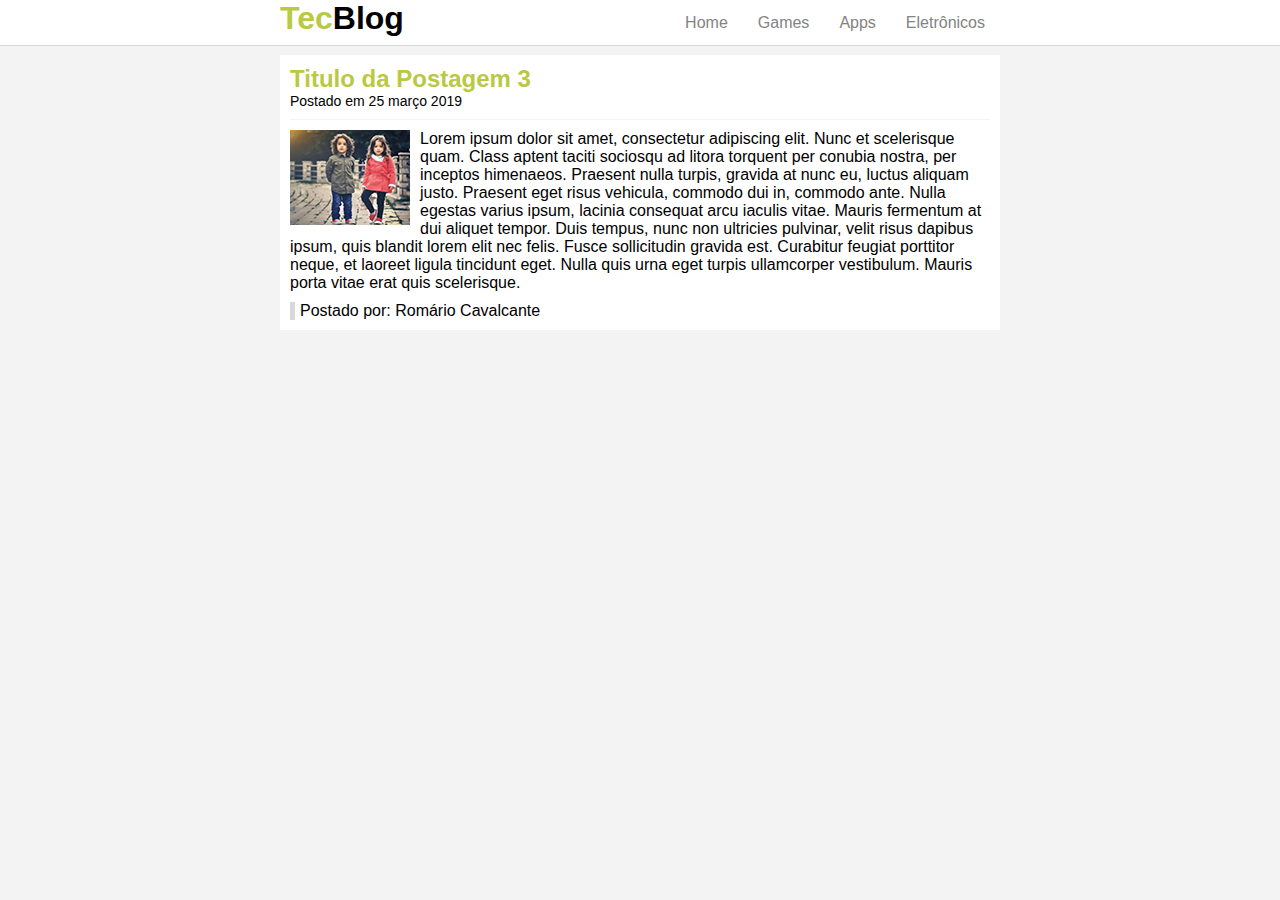
==== apps.html @ 092a5614 "Adicionando Meta Tag Social" ====
<!DOCTYPE html>
<html lang="pt-br">
<head>
	<title>TecBlog - Apps </title>
	<meta charset="utf-8">
	<link rel="stylesheet" type="text/css" href="assets/css/style.css">
</head>
<body>
	<header>
		<div class="center">
			<div id="logo">
				<h1>
					<span style="color:#b9c941">Tec</span>Blog
				</h1>
			</div>
			<div id="menu">
				<nav>
					<ul>
						<li><a href="index.html">Home</a></li>
						<li><a href="games.html">Games</a></li>
						<li><a href="apps.html">Apps</a></li>
						<li><a href="eletronicos.html">Eletrônicos</a></li>
					</ul>
				</nav>
			</div>
		</div>
	</header>

	<div id="postagem">

		<!-- Postagem 1 -->
		<section class="center">
			<h2>Titulo da Postagem 3</h2>
			<!-- Data da Posatgem -->
			<span class="data-postagem">Postado em 25 março 2019</span>
			<!-- Imagem da Postagem -->
			<img class="img-postagem" src="assets/images/imagem4.png">
			<!-- Texto da Postagem -->
			<p>
				Lorem ipsum dolor sit amet, consectetur adipiscing elit. Nunc et scelerisque quam. Class aptent taciti sociosqu ad litora torquent per conubia nostra, per inceptos himenaeos. Praesent nulla turpis, gravida at nunc eu, luctus aliquam justo. Praesent eget risus vehicula, commodo dui in, commodo ante. Nulla egestas varius ipsum, lacinia consequat arcu iaculis vitae. Mauris fermentum at dui aliquet tempor. Duis tempus, nunc non ultricies pulvinar, velit risus dapibus ipsum, quis blandit lorem elit nec felis. Fusce sollicitudin gravida est. Curabitur feugiat porttitor neque, et laoreet ligula tincidunt eget. Nulla quis urna eget turpis ullamcorper vestibulum. Mauris porta vitae erat quis scelerisque.
			</p>
			<!-- Autor da Postagem -->
			<span class="postado">Postado por: Romário Cavalcante</span>
		</section>

	</div> <!-- Fim da Div Postagem -->

	
</body>

</html>
---- assets/css/style.css ----
/*Limpar formatações padrão*/
* {
	margin: 0;
	padding: 0;
}
body {
	font-size: 16px;
	font-family: "Trebuchet MS", Helvetica, sans-serif;
	background: #f3f3f3;
}

header {
	background-color: #fff;
	border-bottom: 1px solid #d8d8d8;
	height: 45px;
	position: fixed;
	width: 100%;
	top: 0;
}
header .center {
	max-width: 720px;
	margin: auto;
	height: 45px;
}
#logo {
	float: left;
}
#menu {
	float: right; 
}
nav ul,
nav li  {
	list-style: none;
	margin: 0px;
	padding: 0px;
}
nav li {
	float: left;
	cursor: pointer;
	padding-right: 5px;
	padding-left: 5px;
	line-height: 45px;
}
nav a {
	text-decoration: none;
}

/******Formatação do menu************/
a {
	text-decoration: none;
	padding: 5px 10px;
}
/*Links não visitados*/
a:link {
	color: #838383;
}

/*Links vistados*/
a:visited {
	color: #838383;
}

/*Links hover*/
a:hover {
	color: #fff;
	background: #b9c941;
}

/*Links active*/
a:active {
	color: #535353;
}

/******** Area de Postagem ***********/

#postagem {
	max-width: 720px;
	margin: 55px auto 10px auto;
}

#postagem .center {
	background: #fff;
	padding: 10px;
	margin-bottom: 10px;
}

.center h2 {
	color: #b9c941;
}
.data-postagem {
	font-size: 14px;
	border-bottom: 1px solid #f4f4f4;
	display: block;
	padding-bottom: 10px;
	margin-bottom: 10px;
}
.img-postagem{
	float: left;
	margin:0 10px 5px 0;
}
.postado {
	border-left: 5px solid #d8d8d8;
	padding-left: 5px;
	display: block;
	margin-top: 10px;
}
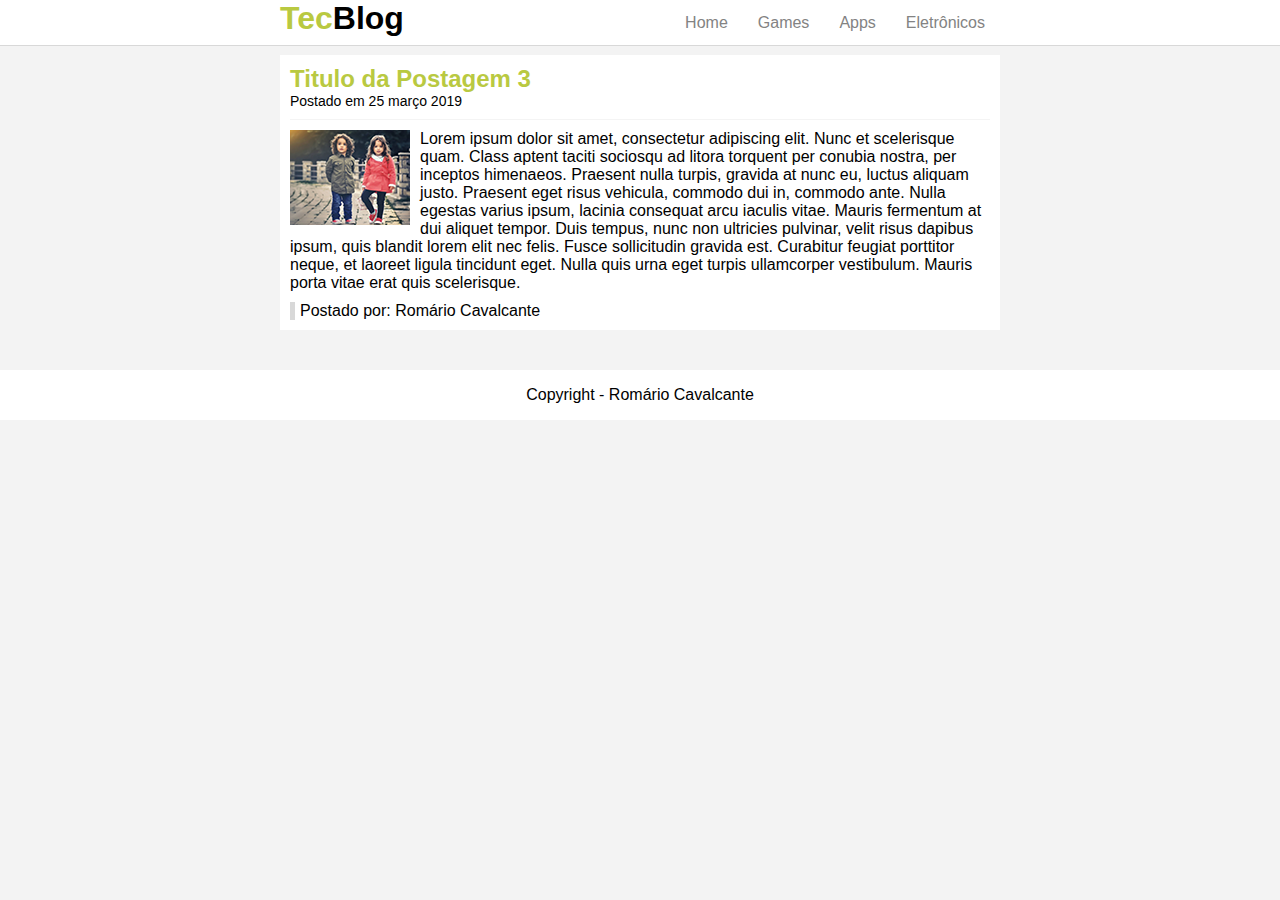
==== commit 09f15def: "Criando Rodapé" ====
--- a/apps.html
+++ b/apps.html
@@ -45,6 +45,9 @@
 
 	</div> <!-- Fim da Div Postagem -->
 
+	<footer>
+		Copyright - Romário Cavalcante
+	</footer>
 	
 </body>
 
--- a/assets/css/style.css
+++ b/assets/css/style.css
@@ -104,3 +104,13 @@
 	display: block;
 	margin-top: 10px;
 }
+
+/******* Rodapé *******/
+
+footer {
+	height: 50px;
+	text-align: center;
+	line-height: 50px;
+	margin-top: 40px;
+	background-color: #FFF;
+}